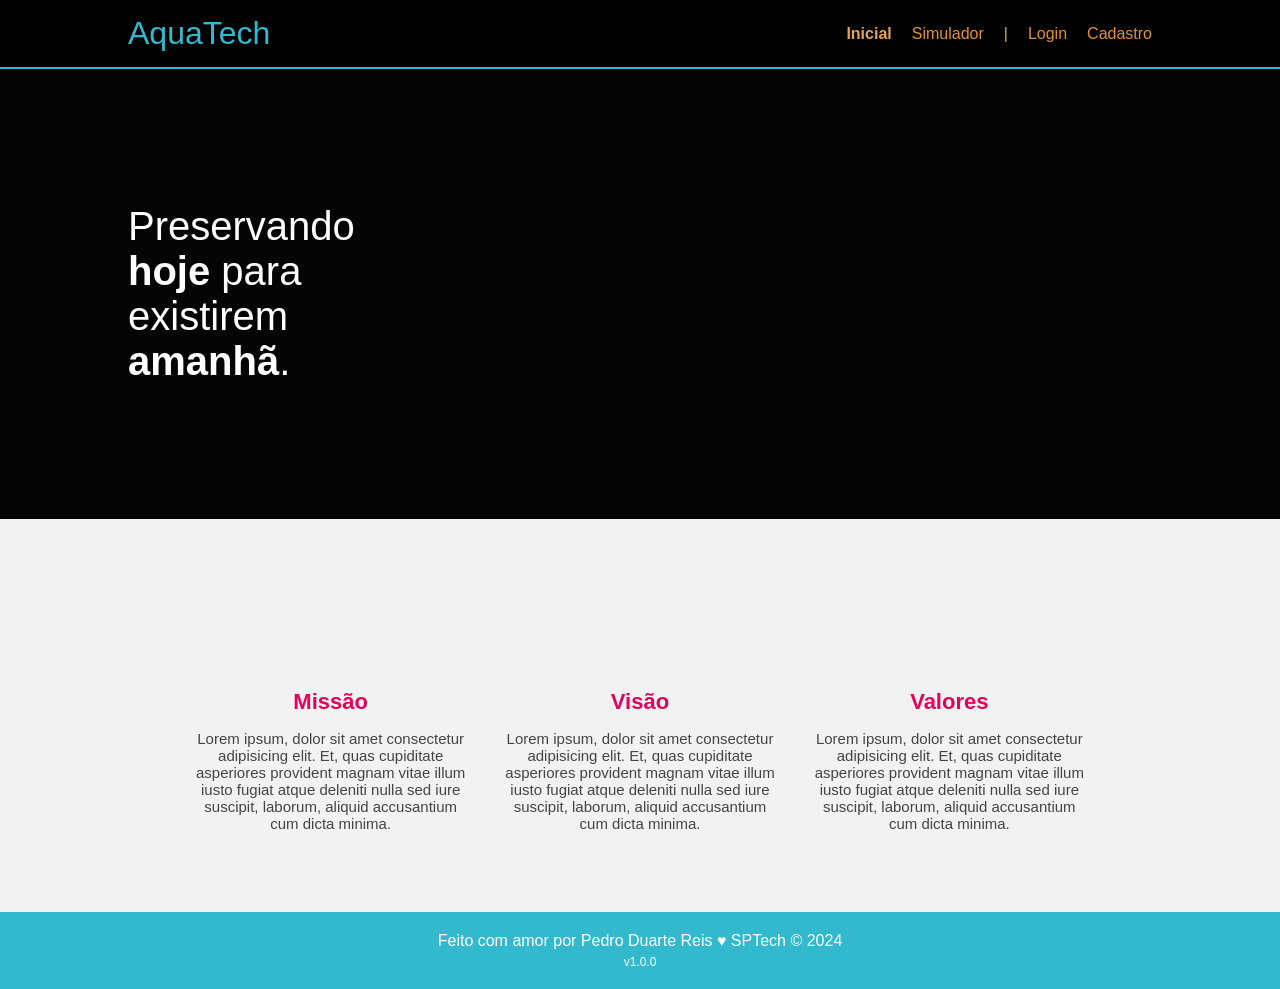
==== aquatech-somente-html-main/public/index.html @ 42b50567 "Add files via upload Site Aquatech para dia 29/03" ====
<!DOCTYPE html>
<html lang="en">

<head>
    <meta charset="UTF-8">
    <meta http-equiv="X-UA-Compatible" content="IE=edge">
    <meta name="viewport" content="width=device-width, initial-scale=1.0">

    <title>AquaTech | Página Inicial</title>

    <link rel="stylesheet" href="styles/style.css">
    <link rel="icon" href="assets/icon/favicon2.ico">
    <link rel="preconnect" href="https://fonts.gstatic.com">
</head>

<body>
    <div class="header">
      <div class="container">
        <h1 class="titulo">AquaTech</h1>
        <ul class="navbar">
          <li class="agora">
            <a href="#">Inicial</a>
          </li>
          <li>
            <a href="simulador.html">Simulador</a>
          </li>
          <li>|</li>
          <li>
            <a href="login.html">Login</a>
          </li>
          <li>
            <a href="cadastro.html">Cadastro</a>
          </li>
        </ul>
      </div>
    </div>
  
    <div class="banner">
      <div class="container">
        <p>Preservando <span>hoje</span> para existirem <span>amanhã</span>.</p>
      </div>
    </div>
  
    <div class="social">
      <div class="container">
        <div class="boxes">
          <div class="box">
            <div class="missao-img"></div>
            <h4>Missão</h4>
            <p>Lorem ipsum, dolor sit amet consectetur adipisicing elit. Et, quas cupiditate asperiores provident magnam
              vitae illum iusto fugiat atque deleniti nulla sed iure suscipit, laborum, aliquid accusantium cum dicta
              minima.</p>
          </div>
          <div class="box">
            <div class="visao-img"></div>
            <h4>Visão</h4>
            <p>Lorem ipsum, dolor sit amet consectetur adipisicing elit. Et, quas cupiditate asperiores provident magnam
              vitae illum iusto fugiat atque deleniti nulla sed iure suscipit, laborum, aliquid accusantium cum dicta
              minima.</p>
          </div>
          <div class="box">
            <div class="valores-img"></div>
            <h4>Valores</h4>
            <p>Lorem ipsum, dolor sit amet consectetur adipisicing elit. Et, quas cupiditate asperiores provident magnam
              vitae illum iusto fugiat atque deleniti nulla sed iure suscipit, laborum, aliquid accusantium cum dicta
              minima.</p>
          </div>
        </div>
      </div>
    </div>
  
    <div class="footer">
      <div class="container">
        <h4>Feito com amor por Pedro Duarte Reis &hearts; SPTech &copy; 2024</h4>
        <span class="version">v1.0.0</span>
      </div>
    </div>
  </body>

</html>
---- aquatech-somente-html-main/public/styles/style.css ----
/* Configurações Gerais e Reset */
* {
    margin: 0;
    padding: 0;
    font-family: 'Segoe UI', Tahoma, Geneva, Verdana, sans-serif;
}

body {
    background-color: #f2f2f2; 
}

a {
    text-decoration: none;
    color: #e29231;
}

ul {
    list-style: none;
}

/* Container para centralizar o conteúdo */
.container {
    width: 80%;
    margin: 0 auto;
    display: flex;
    align-items: center;
    justify-content: space-between;
}

/* Header */
.header {
    background-color: #000;
    border-bottom: 2px solid #32b9cd;
    padding: 15px 0;
    color: #fff;
}

.header .titulo {
    color: #32b9cd;
    font-weight: 500;
}

.navbar {
    display: flex;
    gap: 20px;
    align-items: center;
    color: #e3a355;
}

.navbar .agora a {
    font-weight: bold;
    color: #e3a355; 
}

/* Banner da Página Inicial */
.banner {
    background-image: url('file:///C:/Users/User/Desktop/aquatech-somente-html-main/public/assets/imgs/bg-jelly-fish-para-home.png'); /* Placeholder para as águas-vivas */
    background-color: #050505;
    height: 450px;
    display: flex;
    color: #ffffff;
}

.banner p {
    font-size: 40px;
    width: 300px;
}

.banner span {
    font-weight: bold;
}

/* Seção de Missão, Visão e Valores (Social) */
.social {
    padding: 60px;
    background-color: #f2f2f2;
}

.boxes {
    display: flex;
    justify-content: space-around;
    width: 100%;
    text-align: center;
}

.box {
    width: 30%;
    padding: 20px;
}

.box img {
    width: 80px;
    margin-bottom: 10px;
}

.box h4 {
    color: #e6005a; /* Rosa das imagens */
    font-size: 22px;
    margin-bottom: 15px;
}

.box p {
    color: #444;
    font-size: 15px;
}

.missao-img {
    background-image: url('file:///C:/Users/User/Desktop/aquatech-somente-html-main/public/assets/imgs/planet-earth_color.png');
    background-size: contain;
    background-repeat: no-repeat;
    width: 80px;
    height: 80px;
    margin: 0 auto 10px;
}

.visao-img {
    background-image: url('file:///C:/Users/User/Desktop/aquatech-somente-html-main/public/assets/imgs/lightbulb_color.png');
    background-size: contain;
    background-repeat: no-repeat;
    width: 80px;
    height: 80px;
    margin: 0 auto 10px;
}

.valores-img {
    background-image: url('file:///C:/Users/User/Desktop/aquatech-somente-html-main/public/assets/imgs/growth_color.png'); 
    background-size: contain;
    background-repeat: no-repeat;
    width: 80px;
    height: 80px;
    margin: 0 auto 10px;
}

/* Telas de Login e Cadastro */
.login {
    height: 80vh;
    background-color: #050505;
    background-image: url('file:///C:/Users/User/Desktop/aquatech-somente-html-main/public/assets/imgs/bg-jelly-fish-para_outras_pags.png');
    background-size: cover;
    display: flex;
    align-items: center;
    justify-content: center;

}

.login .container {
    justify-content: center;
}

.card {
    background-color: #ebebeb;
    padding: 30px;
    border-radius: 10px;
    width: 450px;
    min-height: 300px;
    text-align: center;
    
}


.card h2 {
    color: #e6005a;
    margin-bottom: 20px;
}

.formulario {
    text-align: left;
}

.campo {
    display: flex;
    flex-direction: column;
    margin-bottom: 15px;
}

.campo span {
    color: #e6005a;
    font-weight: bold;
    font-size: 14px;
    margin-bottom: 5px;
}

.campo input {
    padding: 10px;
    border: 1.5px solid #32b9cd;
    border-radius: 5px;
    outline: none;
}

.botao {
    background-color: #e6005a;
    color: #fff;
    border: none;
    padding: 10px 30px;
    border-radius: 8px;
    font-weight: bold;
    cursor: pointer;
    margin-top: 10px;
    width: 100%;
}

.botao:hover {
    background-color: #b30046;
}

/* Página Simulador */
.simulador {
    padding: 50px 0;
    min-height: 70vh;
}

.simulador h2 {
    color: #32b9cd;
    margin-bottom: 20px;
}

.simulador p {
    margin-bottom: 15px;
    text-align: justify;
}

/* Footer */
.footer {
    background-color: #32b9cd;
    color: #fff;
    padding: 20px 0;
    text-align: center;
}

.footer .container {
    flex-direction: column;
}

.footer h4 {
    font-weight: 400;
}

.footer .version {
    font-size: 12px;
    margin-top: 5px;
}/* Adicionar aqui toda a estilização criada para sua aplicação. */
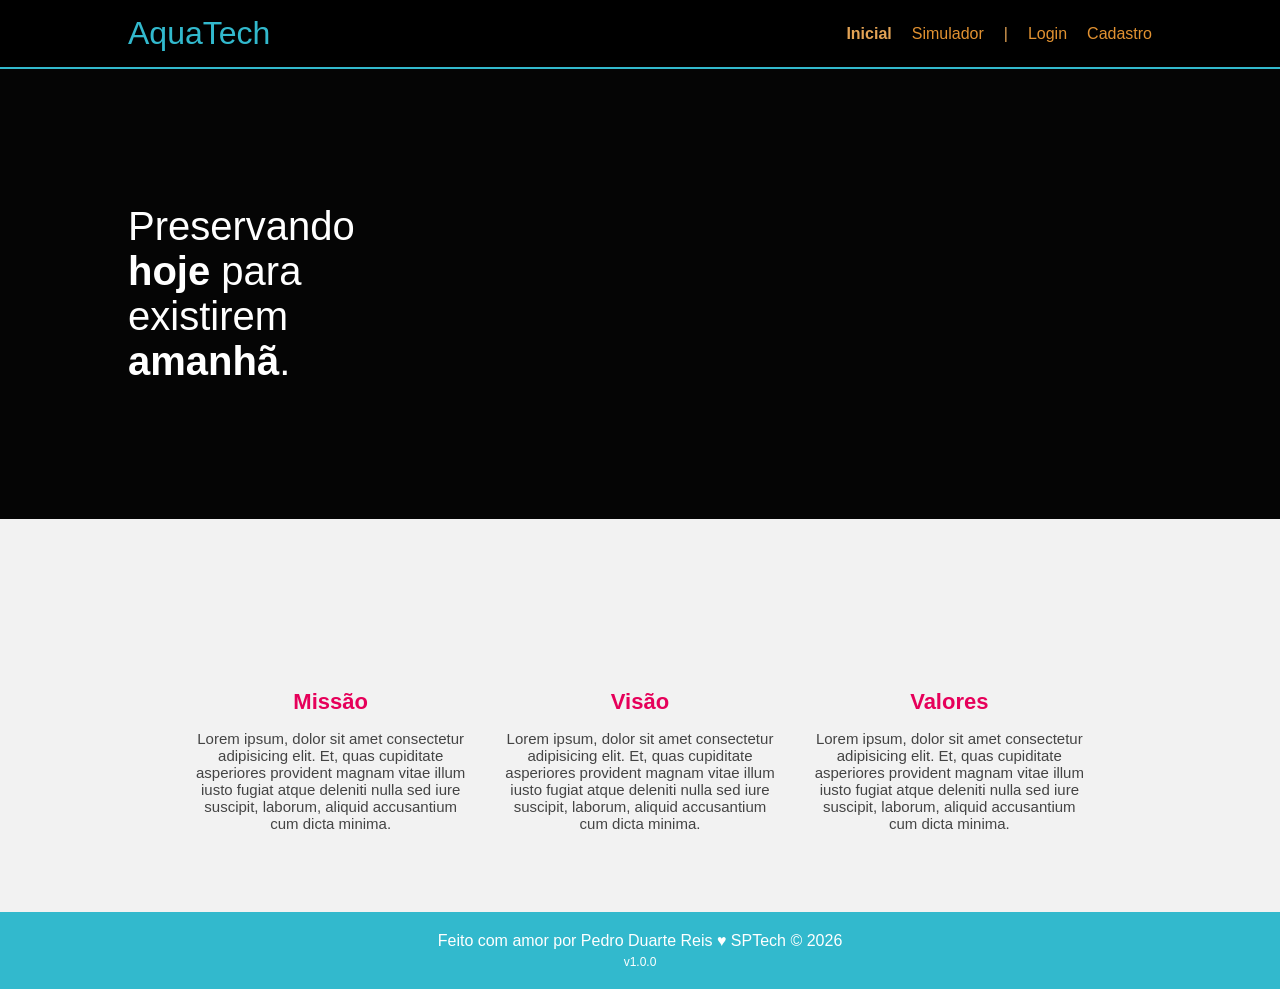
==== commit 30bcbd01: "Update index.html Mudança de 2024 para 2026" ====
--- a/aquatech-somente-html-main/public/index.html
+++ b/aquatech-somente-html-main/public/index.html
@@ -71,10 +71,10 @@
   
     <div class="footer">
       <div class="container">
-        <h4>Feito com amor por Pedro Duarte Reis &hearts; SPTech &copy; 2024</h4>
+        <h4>Feito com amor por Pedro Duarte Reis &hearts; SPTech &copy; 2026</h4>
         <span class="version">v1.0.0</span>
       </div>
     </div>
   </body>
 
-</html>+</html>
--- a/aquatech-somente-html-main/public/styles/style.css
+++ b/aquatech-somente-html-main/public/styles/style.css
@@ -1,4 +1,3 @@
-/* Configurações Gerais e Reset */
 * {
     margin: 0;
     padding: 0;
@@ -6,7 +5,7 @@
 }
 
 body {
-    background-color: #f2f2f2; 
+    background-color: #f2f2f2;
 }
 
 a {
@@ -18,7 +17,6 @@
     list-style: none;
 }
 
-/* Container para centralizar o conteúdo */
 .container {
     width: 80%;
     margin: 0 auto;
@@ -49,12 +47,13 @@
 
 .navbar .agora a {
     font-weight: bold;
-    color: #e3a355; 
-}
-
-/* Banner da Página Inicial */
+    color: #e3a355;
+}
+
+/* Banner Index */
 .banner {
-    background-image: url('file:///C:/Users/User/Desktop/aquatech-somente-html-main/public/assets/imgs/bg-jelly-fish-para-home.png'); /* Placeholder para as águas-vivas */
+    background-image: url('file:///C:/Users/User/Desktop/aquatech-somente-html-main/public/assets/imgs/bg-jelly-fish-para-home.png');
+    /* Placeholder para as águas-vivas */
     background-color: #050505;
     height: 450px;
     display: flex;
@@ -70,7 +69,7 @@
     font-weight: bold;
 }
 
-/* Seção de Missão, Visão e Valores (Social) */
+/* Missão, Visão e Valores*/
 .social {
     padding: 60px;
     background-color: #f2f2f2;
@@ -94,7 +93,8 @@
 }
 
 .box h4 {
-    color: #e6005a; /* Rosa das imagens */
+    color: #e6005a;
+    /* Rosa das imagens */
     font-size: 22px;
     margin-bottom: 15px;
 }
@@ -123,7 +123,7 @@
 }
 
 .valores-img {
-    background-image: url('file:///C:/Users/User/Desktop/aquatech-somente-html-main/public/assets/imgs/growth_color.png'); 
+    background-image: url('file:///C:/Users/User/Desktop/aquatech-somente-html-main/public/assets/imgs/growth_color.png');
     background-size: contain;
     background-repeat: no-repeat;
     width: 80px;
@@ -131,7 +131,7 @@
     margin: 0 auto 10px;
 }
 
-/* Telas de Login e Cadastro */
+/* Login e Cadastro */
 .login {
     height: 80vh;
     background-color: #050505;
@@ -154,9 +154,8 @@
     width: 450px;
     min-height: 300px;
     text-align: center;
-    
-}
-
+
+}
 
 .card h2 {
     color: #e6005a;
@@ -203,23 +202,7 @@
     background-color: #b30046;
 }
 
-/* Página Simulador */
-.simulador {
-    padding: 50px 0;
-    min-height: 70vh;
-}
-
-.simulador h2 {
-    color: #32b9cd;
-    margin-bottom: 20px;
-}
-
-.simulador p {
-    margin-bottom: 15px;
-    text-align: justify;
-}
-
-/* Footer */
+/* rodapé */
 .footer {
     background-color: #32b9cd;
     color: #fff;
@@ -238,4 +221,4 @@
 .footer .version {
     font-size: 12px;
     margin-top: 5px;
-}/* Adicionar aqui toda a estilização criada para sua aplicação. */+}
